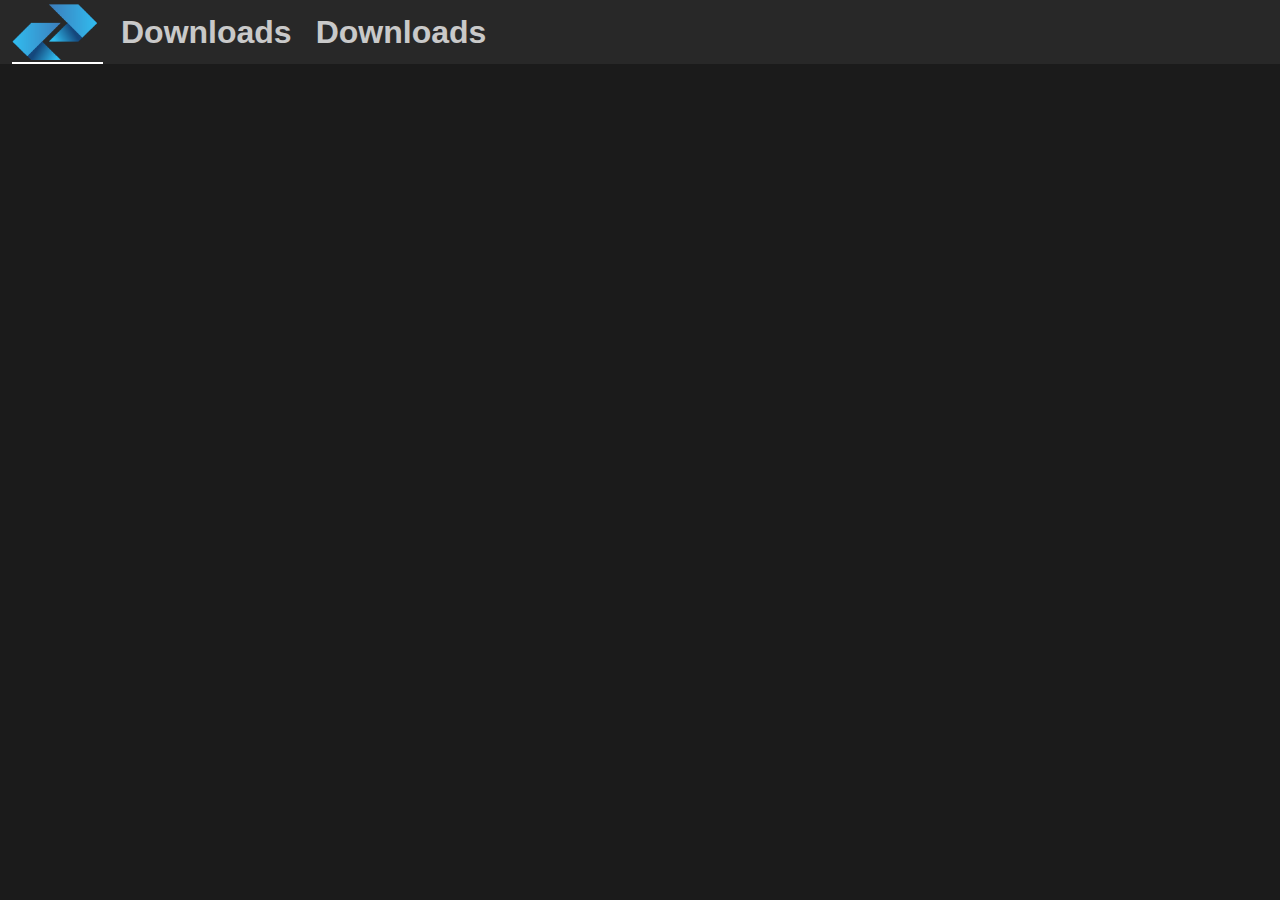
==== index.html @ 74b67b19 "i have no idea what im doing rn" ====
<!DOCTYPE html>
<html lang="en">
<head>
    <meta charset="UTF-8">
    <meta name="viewport" content="width=device-width, initial-scale=1.0">
    <title>Document</title>
    <link rel="stylesheet" href="css/global.css">
    <link rel="stylesheet" href="css/flex.css">
</head>
<body>
    <div class="page-contents">
        <!-- Navigation Elements always on top for every page. -->
        <div class="nav-flex">
            <a href="index.html" class="hi nav-button flex-first-child current_page"><img alt="DuffyAPP Branding" src="media/img/branding/DuffyAPP/company_branding/1.png"></a>
            <a href="downloads.html" class="nav-button"><h1>Downloads</h1></a>
            <a href="downloads.html" class="nav-button"><h1>Downloads</h1></a>
        </div>
        <!-- The rest of the page contents go below here -->
    </div>
</body>
</html>
---- css/global.css ----
:root{
    --accent-colour-primary: #006fd6; 
    --accent-colour-secondary: #34b4e9; 
    --text-primary: #fff;
    --text-secondary: #000;
    --standard-easing: cubic-bezier(0.4, 0.0, 0.2, 1);
    --decelerated-easing: cubic-bezier(0.0, 0.0, 0.2, 1);
    --accelerated-easing: cubic-bezier(0.4, 0.0, 1, 1);
}
html{
    background: #1b1b1b;
    font-family: Arial, Helvetica, sans-serif;
    color: var(--text-primary);
}
.page-contents{
    position: absolute;
    top: 0;
    left: 0;
}
/* Buttons */
.button.accent-primary{
    border: 4px solid var(--accent-colour-primary);
    border-radius: 100px;
    transition: transform 250ms var(--bezier-1);
    transform: translate3d(0, 0px, 0);
}
.button.accent-primary:hover{
    transform: translate3d(0, 4px, 0);
}
---- css/flex.css ----
/* -- Navabar Flex -- */
.nav-flex{
    width: 100vw;
    height: 64px;
    background: #282828;
    display: flex;
    justify-content: flex-start;
    align-items: center;
}
.nav-button{
    margin-left: 12px;
    margin-right: 12px;
}
.nav-button.flex-first-child.current_page::before{
    content: "";
    position: absolute;
    top: -2px;
    left: 0;
    border-bottom: 2px solid var(--text-primary);
    margin-left: inherit;
    width: 91px;
    height: 100%;
}
.nav-flex a{
    transition: opacity 250ms var(--decelerated-easing);
}
div.nav-flex:hover a:not(:hover):not(.current_page) { 
    opacity: 0.75;
}
.nav-button{
    height: 64px;
    width: auto;
    display: flex;
    justify-content: center;
    align-items: center;
    text-decoration: none;
    color: var(--text-primary);
}
.nav-button.flex-first-child img{
    width: auto;
    height: 56px;
}
/* Navbar Animations + More */
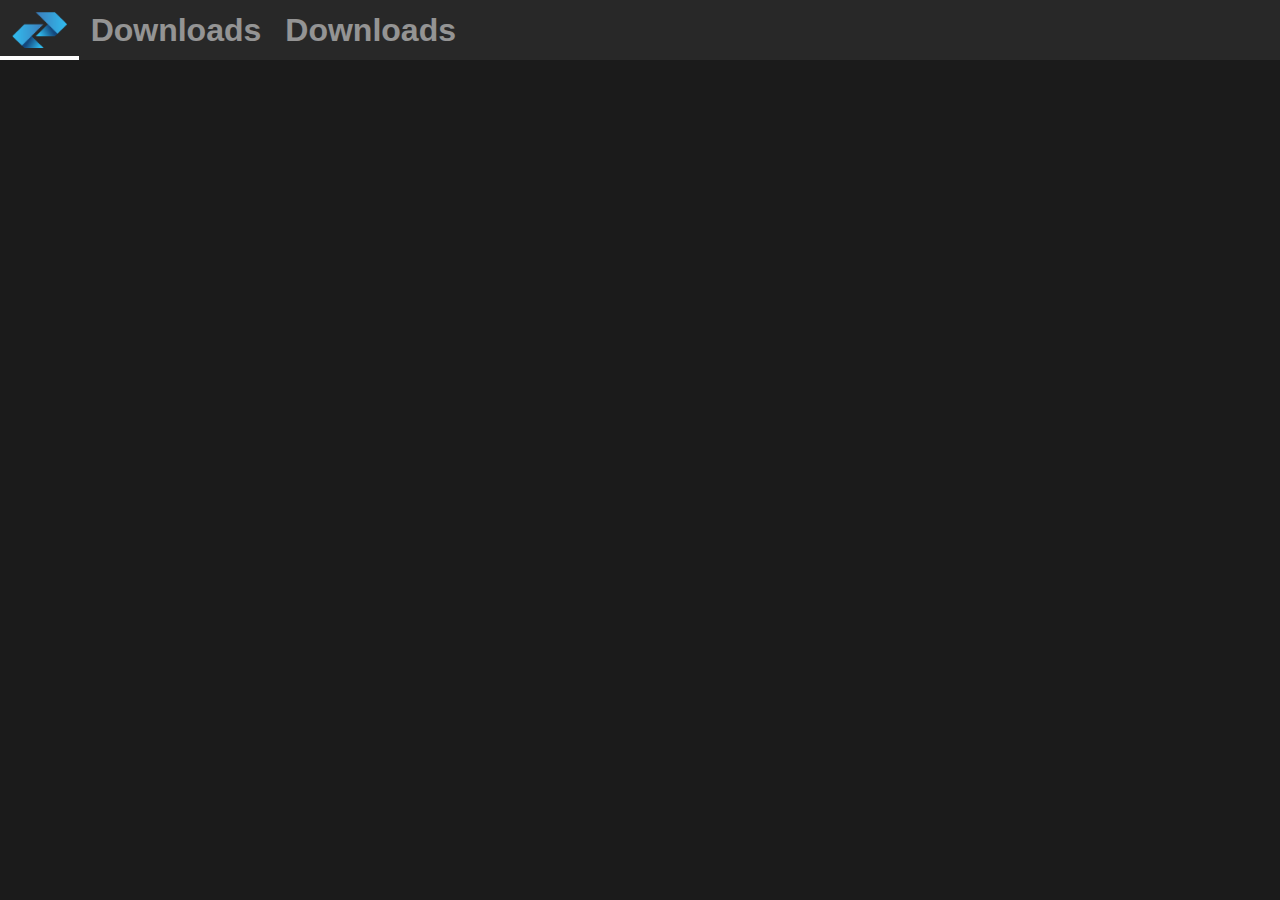
==== commit 9ed6057a: "i spent my entire day on a navigation bar." ====
--- a/index.html
+++ b/index.html
@@ -11,9 +11,13 @@
     <div class="page-contents">
         <!-- Navigation Elements always on top for every page. -->
         <div class="nav-flex">
-            <a href="index.html" class="hi nav-button flex-first-child current_page"><img alt="DuffyAPP Branding" src="media/img/branding/DuffyAPP/company_branding/1.png"></a>
-            <a href="downloads.html" class="nav-button"><h1>Downloads</h1></a>
-            <a href="downloads.html" class="nav-button"><h1>Downloads</h1></a>
+            <a href="index.html" class="nav-current">
+                <div class="nav-button flex-first-child">
+                    <img alt="DuffyAPP Branding" src="media/img/branding/DuffyAPP/company_branding/1.png">
+                </div>
+            </a>
+            <a href="downloads.html"><div  class="nav-button"><h1>Downloads</h1></div></a>
+            <a href="downloads.html"><div  class="nav-button"><h1>Downloads</h1></div></a>
         </div>
         <!-- The rest of the page contents go below here -->
     </div>
--- a/css/flex.css
+++ b/css/flex.css
@@ -1,34 +1,17 @@
 /* -- Navabar Flex -- */
 .nav-flex{
     width: 100vw;
-    height: 64px;
+    height: 60px;
     background: #282828;
     display: flex;
     justify-content: flex-start;
     align-items: center;
+    overflow: hidden;
 }
 .nav-button{
     margin-left: 12px;
     margin-right: 12px;
-}
-.nav-button.flex-first-child.current_page::before{
-    content: "";
-    position: absolute;
-    top: -2px;
-    left: 0;
-    border-bottom: 2px solid var(--text-primary);
-    margin-left: inherit;
-    width: 91px;
-    height: 100%;
-}
-.nav-flex a{
-    transition: opacity 250ms var(--decelerated-easing);
-}
-div.nav-flex:hover a:not(:hover):not(.current_page) { 
-    opacity: 0.75;
-}
-.nav-button{
-    height: 64px;
+    height: 60px;
     width: auto;
     display: flex;
     justify-content: center;
@@ -36,8 +19,27 @@
     text-decoration: none;
     color: var(--text-primary);
 }
+/* Navbar Animations + More */
+.nav-current{
+    box-shadow: inset 0px -4px 0px 0px var(--text-primary);
+}
+.nav-flex a:hover{
+    box-shadow: inset 0px -4px 0px 0px var(--text-primary);
+}
+.nav-flex a{
+    transition: opacity 100ms 0ms var(--standard-easing), box-shadow 235ms 0ms var(--standard-easing);
+}
+div.nav-flex:hover .nav-current:not(:hover){
+    box-shadow: inset 0 0 0 0 var(--text-primary);
+}
+div.nav-flex:hover a:not(:hover){
+    opacity: 0.5;
+}
+
 .nav-button.flex-first-child img{
     width: auto;
-    height: 56px;
+    height: 36px;
 }
-/* Navbar Animations + More */+.nav-flex a{
+    text-decoration: none!important;
+}
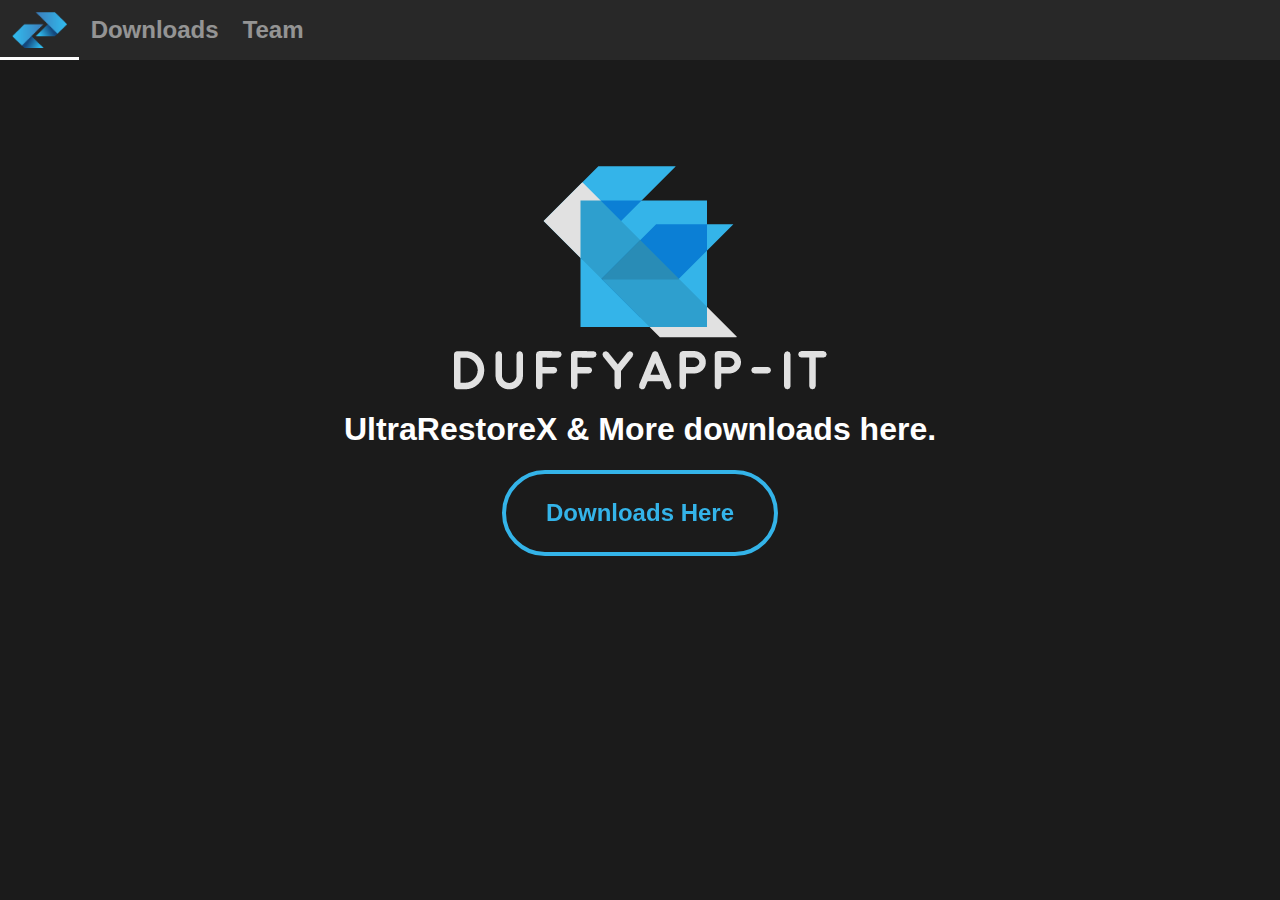
==== commit b8c0b966: "holy shit i never commited the changes" ====
--- a/index.html
+++ b/index.html
@@ -3,7 +3,7 @@
 <head>
     <meta charset="UTF-8">
     <meta name="viewport" content="width=device-width, initial-scale=1.0">
-    <title>Document</title>
+    <title>DuffyAPP Landing</title>
     <link rel="stylesheet" href="css/global.css">
     <link rel="stylesheet" href="css/flex.css">
 </head>
@@ -11,15 +11,18 @@
     <div class="page-contents">
         <!-- Navigation Elements always on top for every page. -->
         <div class="nav-flex">
-            <a href="index.html" class="nav-current">
-                <div class="nav-button flex-first-child">
-                    <img alt="DuffyAPP Branding" src="media/img/branding/DuffyAPP/company_branding/1.png">
-                </div>
-            </a>
-            <a href="downloads.html"><div  class="nav-button"><h1>Downloads</h1></div></a>
-            <a href="downloads.html"><div  class="nav-button"><h1>Downloads</h1></div></a>
+            <a href="index.html" class="nav-current"><div class="nav-button flex-first-child"><img alt="DuffyAPP Branding" src="media/img/branding/DuffyAPP/company_branding/1.png"></div></a>
+            <a href="downloads.html"><div class="nav-button"><h1>Downloads</h1></div></a>
+            <a href="team.html"><div  class="nav-button"><h1>Team</h1></div></a>
         </div>
         <!-- The rest of the page contents go below here -->
+        <div class="page-main">
+            <div class="page-flex">
+                <img alt="DuffyAPP Branding" class="flex-item" src="media/img/branding/DuffyAPP/company_branding/3Dark.png">
+                <h1 class="flex-item">UltraRestoreX & More downloads here.</h1>
+                <a class="button accent-primary downloads flex-item" href="downloads.html">Downloads Here</a>
+            </div>
+        </div>
     </div>
 </body>
 </html>--- a/css/global.css
+++ b/css/global.css
@@ -1,11 +1,13 @@
 :root{
-    --accent-colour-primary: #006fd6; 
-    --accent-colour-secondary: #34b4e9; 
+    --accent-primary: #006fd6; 
+    --accent-secondary: #34b4e9; 
     --text-primary: #fff;
     --text-secondary: #000;
     --standard-easing: cubic-bezier(0.4, 0.0, 0.2, 1);
     --decelerated-easing: cubic-bezier(0.0, 0.0, 0.2, 1);
     --accelerated-easing: cubic-bezier(0.4, 0.0, 1, 1);
+    --shadow-hover: rgba(0, 0, 0, .25);
+    --shadow-active: rgba(0, 0, 0, .15);
 }
 html{
     background: #1b1b1b;
@@ -17,13 +19,26 @@
     top: 0;
     left: 0;
 }
+
 /* Buttons */
 .button.accent-primary{
-    border: 4px solid var(--accent-colour-primary);
+    border: 4px solid var(--accent-secondary);
     border-radius: 100px;
-    transition: transform 250ms var(--bezier-1);
+    transition: transform 100ms var(--standard-easing), background 150ms var(--standard-easing), color 150ms var(--standard-easing), box-shadow 150ms var(--standard-easing);
     transform: translate3d(0, 0px, 0);
+    padding: 25px 40px;
+    color: var(--accent-secondary);
+    font-weight: bold;
+    font-size: 18pt;
+    user-select: none;
+    text-decoration: none;
 }
 .button.accent-primary:hover{
-    transform: translate3d(0, 4px, 0);
+    box-shadow: 0 5px 5px 0px var(--shadow-hover);
+    background: var(--accent-secondary);
+    color: var(--text-primary);
 }
+.button.accent-primary:hover:active{
+    transform: translate3d(0, 2px, 0);
+    box-shadow: 0 2px 2px 0 var(--shadow-hover);
+}--- a/css/flex.css
+++ b/css/flex.css
@@ -18,13 +18,21 @@
     align-items: center;
     text-decoration: none;
     color: var(--text-primary);
+    font-size: 9pt;
+}
+.nav-button.flex-first-child img{
+    width: auto;
+    height: 36px;
+}
+.nav-flex a{
+    text-decoration: none!important;
 }
 /* Navbar Animations + More */
 .nav-current{
-    box-shadow: inset 0px -4px 0px 0px var(--text-primary);
+    box-shadow: inset 0px -3px 0px 0px var(--text-primary);
 }
 .nav-flex a:hover{
-    box-shadow: inset 0px -4px 0px 0px var(--text-primary);
+    box-shadow: inset 0px -3px 0px 0px var(--text-primary);
 }
 .nav-flex a{
     transition: opacity 100ms 0ms var(--standard-easing), box-shadow 235ms 0ms var(--standard-easing);
@@ -35,11 +43,96 @@
 div.nav-flex:hover a:not(:hover){
     opacity: 0.5;
 }
-
-.nav-button.flex-first-child img{
-    width: auto;
-    height: 36px;
+div.nav-flex a:not(.nav-current){
+    animation: opacity-in 100ms var(--standard-easing);
 }
-.nav-flex a{
-    text-decoration: none!important;
+@keyframes opacity-in{
+    from{
+        opacity: 0.5;
+    }
 }
+/* -- Main Page Flex -- */
+.page-flex{
+    display: flex;
+    align-items: center;
+    justify-content: center;
+    flex-direction: column;
+    margin-top: 106px;
+}
+.page-flex-horizontal{
+    display: flex;
+    align-items: center;
+    justify-content: center;
+    flex-wrap: wrap;
+    max-width: 100vw;
+    flex-grow: 0;
+    margin-top: 106px;
+}
+.page-flex .item{
+    margin: 30px;
+}
+/* -- Cards Flex -- */
+.flex-card-container{
+    width: 388px;
+    height: 226px;
+    background-color: #282828;
+    border-radius: 5px;
+    margin:12px;
+}
+.flex-card-social{
+    height: 48px;
+    position: relative;
+    width: 388px;
+    background-color: #313131;
+    display: flex;
+    align-items: center;
+    flex-wrap: wrap;
+    border-radius: 0 0 5px 5px;
+}
+.flex-card-inner{
+    height: 178px;
+    display: flex;
+    align-items: center;
+    justify-content: center;
+}
+.flex-card-text{
+    display: flex;
+    align-items: center;
+    justify-content: center;
+    flex-direction: column;
+    width: 194px;
+    height: 144px;
+    margin: 12px;
+}
+.flex-card-text h1{
+    font-size: 18pt;
+    font-weight: 550;
+}
+.flex-card-text h3{
+    font-size: 12pt;
+    font-weight: 400;
+}
+.flex-card-text h1,
+.flex-card-text h3{
+    margin: 2px;
+}
+.flex-card-image-container{
+    display: flex;
+    align-items: center;
+    justify-content: center;
+    width: 194px;
+}
+.flex-card-image-container img{
+    width: 144px;
+    border-radius: 50%;
+}
+.flex-card-social .branding{
+    width: 32px;
+    height: 32px;
+    margin: 4px;
+    border-radius: 50%;
+}
+.flex-card-social .social-branding-image{
+    width: 32px;
+    height: 32px;
+}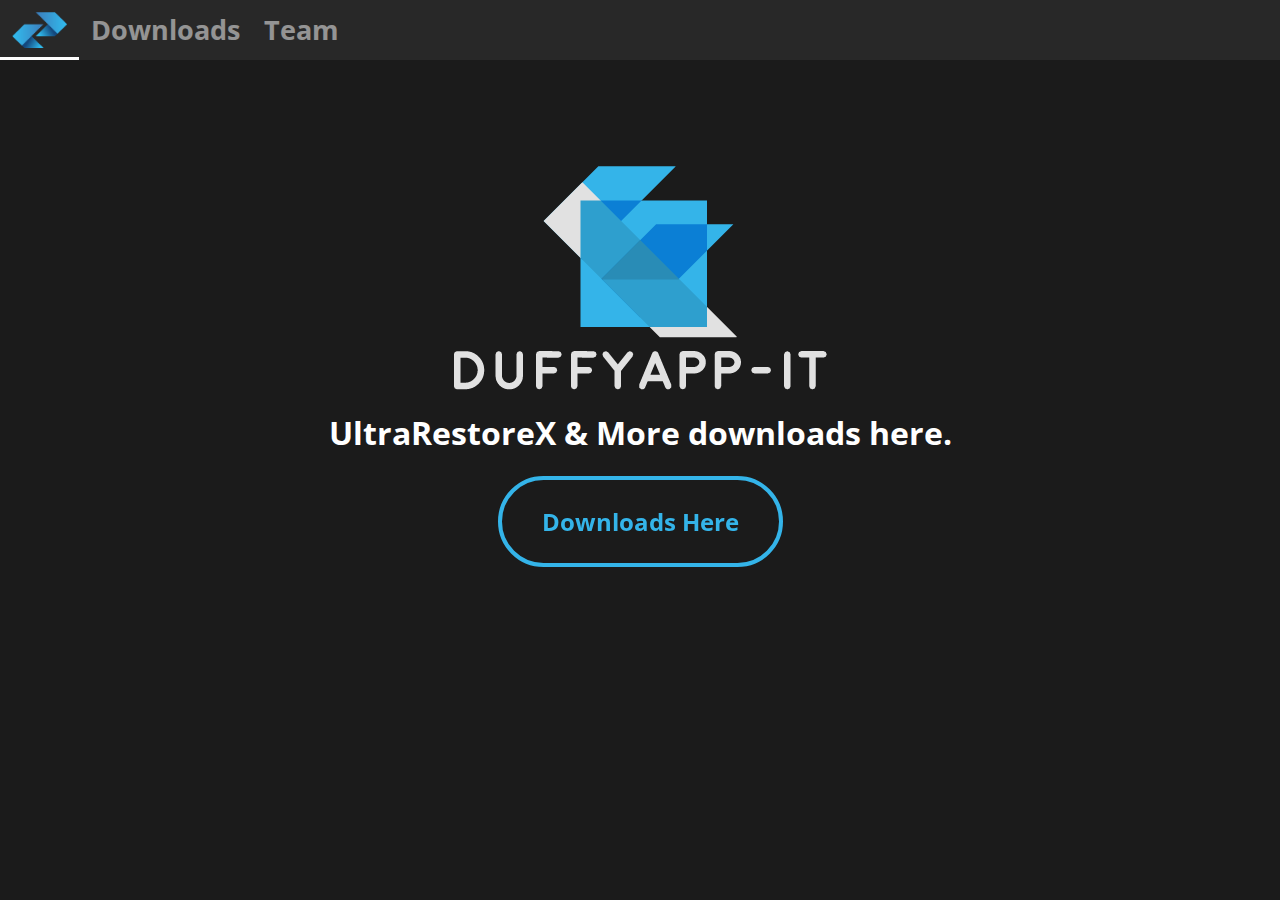
==== commit d105f080: "stagger and portraits added" ====
--- a/index.html
+++ b/index.html
@@ -4,6 +4,7 @@
     <meta charset="UTF-8">
     <meta name="viewport" content="width=device-width, initial-scale=1.0">
     <title>DuffyAPP Landing</title>
+    <link href="https://fonts.googleapis.com/css2?family=Open+Sans:ital,wght@0,300;0,400;0,600;0,700;0,800;1,300;1,400;1,600;1,700;1,800&display=swap" rel="stylesheet">
     <link rel="stylesheet" href="css/global.css">
     <link rel="stylesheet" href="css/flex.css">
 </head>
--- a/css/global.css
+++ b/css/global.css
@@ -9,9 +9,10 @@
     --shadow-hover: rgba(0, 0, 0, .25);
     --shadow-active: rgba(0, 0, 0, .15);
 }
+/* Font Import */
 html{
     background: #1b1b1b;
-    font-family: Arial, Helvetica, sans-serif;
+    font-family: 'Open Sans', Arial, Helvetica, sans-serif;
     color: var(--text-primary);
 }
 .page-contents{
--- a/css/flex.css
+++ b/css/flex.css
@@ -13,12 +13,13 @@
     margin-right: 12px;
     height: 60px;
     width: auto;
-    display: flex;
+    display:flex;
+    align-items: center;
+    align-content: center;    
     justify-content: center;
-    align-items: center;
     text-decoration: none;
     color: var(--text-primary);
-    font-size: 9pt;
+    font-size: 10pt;
 }
 .nav-button.flex-first-child img{
     width: auto;
@@ -102,7 +103,6 @@
     flex-direction: column;
     width: 194px;
     height: 144px;
-    margin: 12px;
 }
 .flex-card-text h1{
     font-size: 18pt;
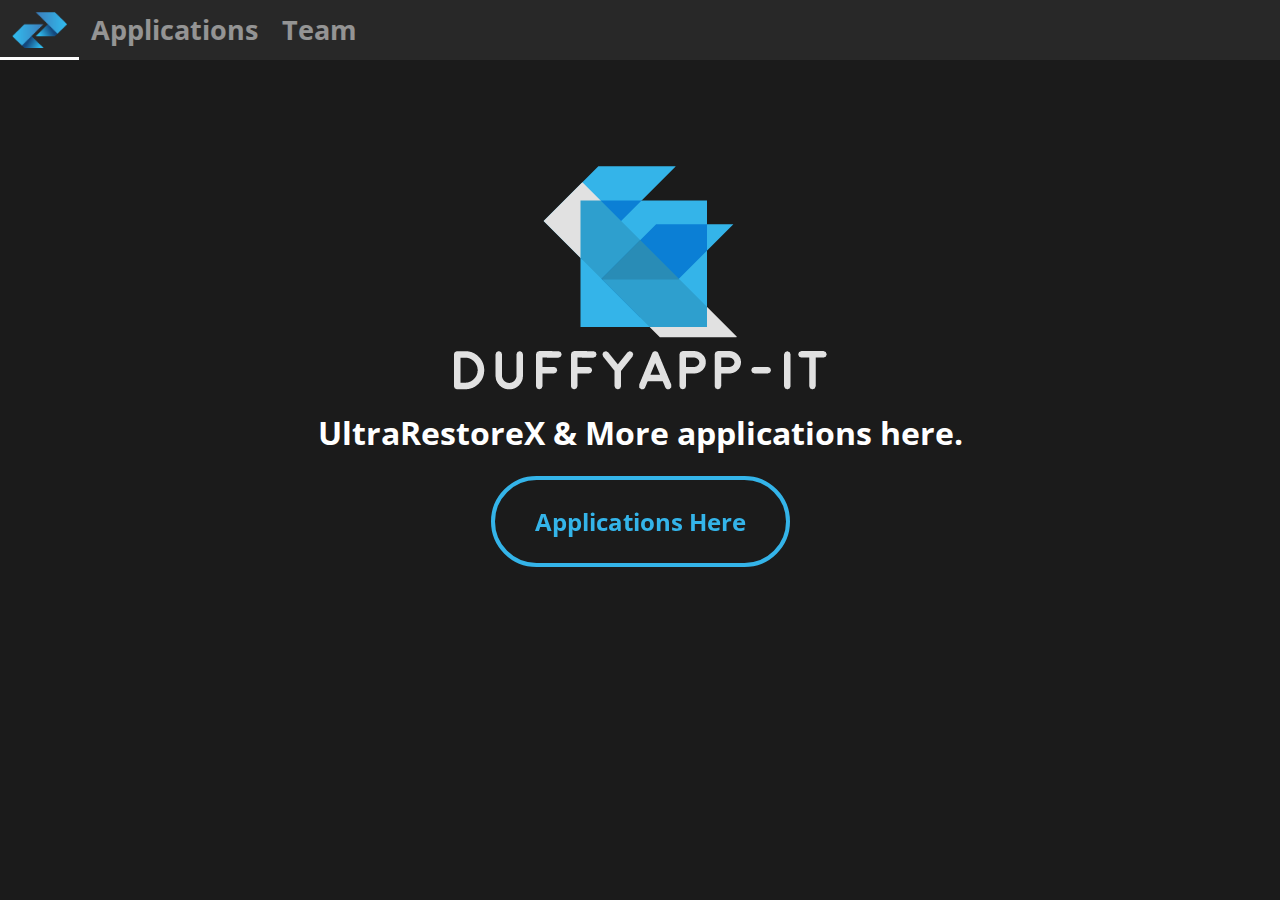
==== commit c0ee74e1: "wooo" ====
--- a/index.html
+++ b/index.html
@@ -13,15 +13,15 @@
         <!-- Navigation Elements always on top for every page. -->
         <div class="nav-flex">
             <a href="index.html" class="nav-current"><div class="nav-button flex-first-child"><img alt="DuffyAPP Branding" src="media/img/branding/DuffyAPP/company_branding/1.png"></div></a>
-            <a href="downloads.html"><div class="nav-button"><h1>Downloads</h1></div></a>
+            <a href="downloads.html"><div class="nav-button"><h1>Applications</h1></div></a>
             <a href="team.html"><div  class="nav-button"><h1>Team</h1></div></a>
         </div>
         <!-- The rest of the page contents go below here -->
         <div class="page-main">
-            <div class="page-flex">
+            <div class="page-flex-centered">
                 <img alt="DuffyAPP Branding" class="flex-item" src="media/img/branding/DuffyAPP/company_branding/3Dark.png">
-                <h1 class="flex-item">UltraRestoreX & More downloads here.</h1>
-                <a class="button accent-primary downloads flex-item" href="downloads.html">Downloads Here</a>
+                <h1 class="flex-item">UltraRestoreX & More applications here.</h1>
+                <a class="button accent-primary downloads flex-item" href="downloads.html">Applications Here</a>
             </div>
         </div>
     </div>
--- a/css/global.css
+++ b/css/global.css
@@ -19,13 +19,14 @@
     position: absolute;
     top: 0;
     left: 0;
+    overflow: none;
+    width: 100%;
 }
 
 /* Buttons */
 .button.accent-primary{
     border: 4px solid var(--accent-secondary);
     border-radius: 100px;
-    transition: transform 100ms var(--standard-easing), background 150ms var(--standard-easing), color 150ms var(--standard-easing), box-shadow 150ms var(--standard-easing);
     transform: translate3d(0, 0px, 0);
     padding: 25px 40px;
     color: var(--accent-secondary);
@@ -33,6 +34,7 @@
     font-size: 18pt;
     user-select: none;
     text-decoration: none;
+    transition: transform 100ms var(--standard-easing), background 150ms var(--standard-easing), color 150ms var(--standard-easing), box-shadow 150ms var(--standard-easing);
 }
 .button.accent-primary:hover{
     box-shadow: 0 5px 5px 0px var(--shadow-hover);
@@ -42,4 +44,27 @@
 .button.accent-primary:hover:active{
     transform: translate3d(0, 2px, 0);
     box-shadow: 0 2px 2px 0 var(--shadow-hover);
+}
+/*Smaller Scaled Buttons*/
+.button2.accent-white{
+    border: 4px solid var(--text-primary);
+    border-radius: 45px;
+    padding: 0px 25px;
+    text-decoration: none;
+    color: var(--text-primary);
+    transition: transform 100ms var(--standard-easing), background 150ms var(--standard-easing), color 150ms var(--standard-easing), box-shadow 150ms var(--standard-easing);
+}
+.button2.accent-white:hover{
+    background: var(--text-primary);
+    color: #2b2b2b;
+}
+.specifiedwidth{
+    width: 180px;
+}
+/* Hyperlinks */
+.text-hyperlink{
+    color: var(--text-primary)
+}
+.subtext{
+    color: rgb(167, 167, 167);
 }--- a/css/flex.css
+++ b/css/flex.css
@@ -1,6 +1,6 @@
 /* -- Navabar Flex -- */
 .nav-flex{
-    width: 100vw;
+    width: 100%;
     height: 60px;
     background: #282828;
     display: flex;
@@ -53,21 +53,28 @@
     }
 }
 /* -- Main Page Flex -- */
-.page-flex{
+.page-flex-centered{
     display: flex;
     align-items: center;
     justify-content: center;
     flex-direction: column;
     margin-top: 106px;
 }
+.page-flex-centered-absolute{
+    display: flex;
+    align-items: center;
+    justify-content: center;
+    flex-direction: column;
+    height: calc(100vh - 60px);
+}
 .page-flex-horizontal{
     display: flex;
     align-items: center;
     justify-content: center;
     flex-wrap: wrap;
-    max-width: 100vw;
     flex-grow: 0;
-    margin-top: 106px;
+    margin-top: 50px;
+    margin-bottom: 50px;
 }
 .page-flex .item{
     margin: 30px;
@@ -78,7 +85,7 @@
     height: 226px;
     background-color: #282828;
     border-radius: 5px;
-    margin:12px;
+    margin:5px;
 }
 .flex-card-social{
     height: 48px;
@@ -132,7 +139,53 @@
     margin: 4px;
     border-radius: 50%;
 }
+.flex-card-social .branding.first-child{
+    margin-left: 8px;
+}
 .flex-card-social .social-branding-image{
     width: 32px;
     height: 32px;
+}
+
+/* Media Cards */
+.flex-imagebased-card-c{
+    width: 345px;
+    height: 415px;
+    background: #282828;
+    display: flex;
+    justify-content: center;
+    align-items: center;
+    flex-direction: column;
+    border-radius: 15px;
+}
+.media-card-text{
+    display: flex;
+    justify-content: center;
+    align-items: center;
+    flex-direction: column;
+}
+.flex-card-media{
+    border-radius: 50%;
+    width: 180px;
+}
+
+/* Page Media Flex */
+.page-media-flex{
+    display: flex;
+    justify-content: center;
+    align-items: center;
+    flex-direction:  row;
+}
+.page-media-flex .container{
+    margin: 50px;
+}
+.large-page-media .ultrarestorex-interface{
+    width: 750px;
+}
+/* Text Flex */
+.text-flex-vertical-alignment{
+    display:flex;
+    justify-content: center;
+    align-items: left;
+    flex-direction: column;
 }